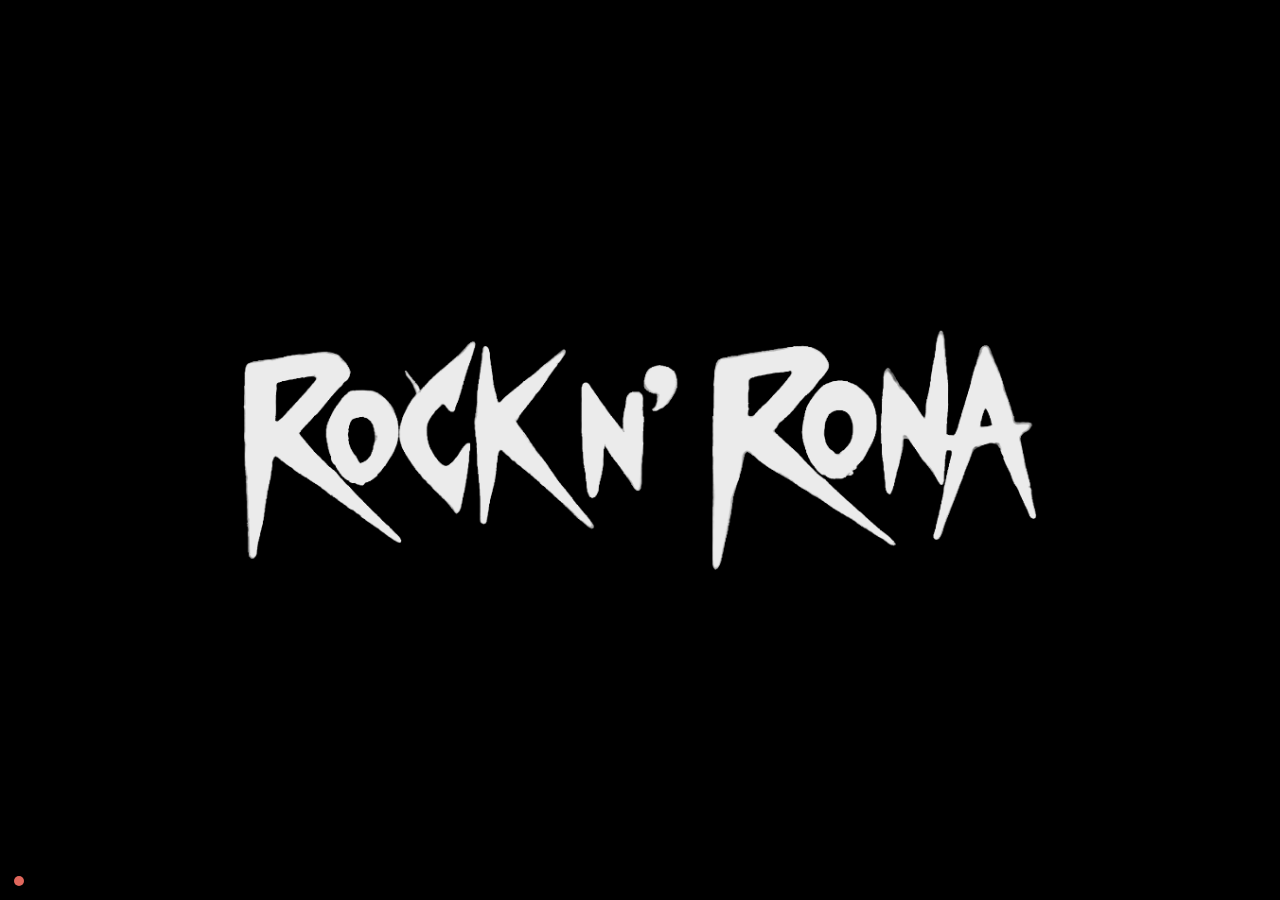
==== app/src/main/assets/viewer.html @ 6b7be0bc "Add files via upload" ====
<!doctype html>
<html lang="he" dir="rtl">
<head>
<meta charset="utf-8">
<meta name="viewport" content="width=device-width, initial-scale=1, user-scalable=no">
<meta name="theme-color" content="#000000">
<title>RocknRona – מסך במה</title>
<link rel="stylesheet" href="fonts.css">
<style>
html,body{margin:0;height:100%;background:#000;color:#F2EEE6;overflow:hidden;font-family:'Assistant',sans-serif;cursor:none}
#idle{position:fixed;inset:0;display:flex;align-items:center;justify-content:center;transition:opacity .5s}
#idle img{width:min(62vw,900px);height:auto;opacity:.92}
#idle.off{opacity:0;pointer-events:none}
#hdr{position:fixed;top:0;left:0;right:0;height:7vh;min-height:34px;display:flex;align-items:center;gap:2vw;padding:0 3vw;font-family:'Rubik','Assistant',sans-serif;font-weight:600;font-size:max(15px,2.4vh);color:#8F897F;z-index:2;background:linear-gradient(#000 70%,rgba(0,0,0,0))}
#hdr b{color:#CFC9BF;font-weight:600;white-space:nowrap;overflow:hidden;text-overflow:ellipsis}
#hdr .fl{flex:1}
#sc{position:fixed;left:0;right:0;top:0;bottom:0;overflow:hidden}
#in{margin:0 auto;padding:0 4vw;max-width:1500px;font-weight:800;will-change:transform}
#in.mirror{transform:scaleX(-1)}
.ln{opacity:.55;transition:opacity .25s}
.ln.past{opacity:.22}
.ln.cur{opacity:1}
.ln.note{font-size:.45em;font-style:italic;font-weight:600;font-family:'Assistant',sans-serif}
.sec{font-family:'Assistant',sans-serif;font-size:max(16px,.26em);font-weight:800;letter-spacing:1px;margin:.9em 0 .1em;opacity:.85}
.gap{height:.45em}
.paged .part{display:none}
.paged .part.on{display:block;animation:pg .28s ease-out}
.paged .ln{opacity:1}
.paged .part>.sec:first-child{margin-top:0}
.paged .part>.gap:last-child{display:none}
@keyframes pg{from{opacity:0;transform:translateY(1.2vh)}to{opacity:1;transform:none}}
#msg{position:fixed;inset:0;display:none;flex-direction:column;align-items:center;justify-content:center;gap:2vh;text-align:center;padding:0 6vw}
#msg b{font-family:'Rubik','Assistant',sans-serif;font-size:7vh;font-weight:600}
#msg span{font-size:3vh;color:#8F897F}
#dot{position:fixed;left:14px;bottom:14px;width:10px;height:10px;border-radius:50%;background:#E0675C;display:none;z-index:3}
</style>
</head>
<body>
<div id="sc"><div id="in"></div></div>
<div id="hdr" hidden><b id="t"></b><span class="fl"></span><span id="n"></span></div>
<div id="msg"><b id="mt"></b><span id="ms"></span></div>
<div id="idle"><img src="logo.png" alt="RocknRona"></div>
<div id="dot"></div>
<script>
'use strict';
const $=s=>document.querySelector(s);
const esc=s=>String(s==null?'':s).replace(/[&<>"']/g,c=>({'&':'&amp;','<':'&lt;','>':'&gt;','"':'&quot;',"'":'&#39;'}[c]));
let key='',st=null,cur=0,target=0,lines=[],parts=[],raf=0;
function hdrH(){return $('#hdr').hidden?0:$('#hdr').offsetHeight}
function scale(){return Math.min(innerWidth/1180,innerHeight/760)}
function build(s){
 const inn=$('#in');
 inn.style.cssText='font-family:'+s.font+';font-weight:'+s.w+';font-size:'+Math.round(s.size*scale())+'px;text-align:'+s.align+';line-height:'+s.lh;
 let h='';
 s.parts.forEach(p=>{
  h+='<div class="part">';
  if(s.labels)h+='<div class="sec" style="color:'+p.c+'">'+esc(p.n)+'</div>';
  p.x.split('\n').forEach(l=>{h+=l.trim()?'<div class="ln'+(p.t==='note'?' note':'')+'" style="color:'+p.c+'">'+esc(l)+'</div>':'<div class="gap"></div>'});
  if(!s.labels)h+='<div class="gap"></div>';
  h+='</div>';
 });
 inn.innerHTML=h;
 lines=[...inn.querySelectorAll('.ln')];parts=[...inn.querySelectorAll('.part')];
}
function fit(el){
 if(!el)return;el.style.fontSize='';
 const room=innerHeight-hdrH()-Math.round(innerHeight*.05);
 for(let k=0;k<3;k++){const h=el.offsetHeight;if(!h||h<=room)break;const c=parseFloat(el.style.fontSize)||100;el.style.fontSize=Math.max(40,c*room/h*.98)+'%'}
}
function loop(){
 raf=requestAnimationFrame(loop);
 const d=target-cur;if(Math.abs(d)<.5){cur=target}else cur+=d*.12;
 $('#in').style.transform='translateY('+(-cur)+'px)'+(st&&st.mirror?' scaleX(-1)':'');
}
function apply(s){
 st=s;
 if(!s||s.idle){$('#idle').classList.remove('off');$('#hdr').hidden=true;$('#msg').style.display='none';$('#in').innerHTML='';key='';return}
 $('#idle').classList.add('off');
 $('#hdr').hidden=false;$('#t').textContent=s.title+(s.artist?' · '+s.artist:'');
 $('#n').textContent=s.count>1?(s.idx+1)+' / '+s.count:'';
 if(s.kind==='pdf'){
  $('#in').innerHTML='';key='';
  $('#msg').style.display='flex';$('#mt').textContent=s.title;$('#ms').textContent='קובץ PDF – מוצג בטאבלט'+(s.pages?' · עמוד '+(s.page+1)+' מתוך '+s.pages:'');
  return;
 }
 $('#msg').style.display='none';
 const k=JSON.stringify([s.title,s.parts,s.font,s.size,s.lh,s.align,s.labels,innerWidth,innerHeight]);
 const inn=$('#in');
 if(k!==key){key=k;build(s);cur=target=0}
 inn.classList.toggle('paged',!!s.manual);
 if(s.manual){
  parts.forEach((p,i)=>{if(i===s.part){if(!p.classList.contains('on')){p.classList.add('on');fit(p)}}else{p.classList.remove('on');p.style.fontSize=''}});
  inn.style.paddingTop=(hdrH()+Math.round(innerHeight*.02))+'px';
  target=0;cur=0;
 }else{
  parts.forEach(p=>{p.classList.remove('on');p.style.fontSize=''});
  inn.style.paddingTop=Math.round(innerHeight*.45)+'px';inn.style.paddingBottom=Math.round(innerHeight*.8)+'px';
  lines.forEach((l,i)=>{l.classList.toggle('past',i<s.line);l.classList.toggle('cur',i===s.line)});
  const L=lines[Math.max(0,s.line)];
  if(L)target=Math.max(0,L.offsetTop+L.offsetHeight/2-innerHeight*.42);
 }
}
addEventListener('resize',()=>{key='';if(st)apply(st)});
addEventListener('message',e=>{if(e.data&&e.data.rnState)apply(e.data.rnState)});
if(/^https?:$/.test(location.protocol)&&window.EventSource){
 const es=new EventSource('/events');
 es.onmessage=e=>{$('#dot').style.display='none';try{apply(JSON.parse(e.data))}catch(x){}};
 es.onerror=()=>{$('#dot').style.display='block'};
}
loop();
</script>
</body>
</html>
---- app/src/main/assets/fonts.css ----
@font-face{font-family:'Assistant';font-style:normal;font-weight:400;font-display:swap;src:url(fonts/assistant-hebrew-400-normal.woff2) format('woff2');unicode-range:U+0307-0308,U+0590-05FF,U+200C-2010,U+20AA,U+25CC,U+FB1D-FB4F}
@font-face{font-family:'Assistant';font-style:normal;font-weight:400;font-display:swap;src:url(fonts/assistant-latin-400-normal.woff2) format('woff2');unicode-range:U+0000-00FF,U+0131,U+0152-0153,U+02BB-02BC,U+02C6,U+02DA,U+02DC,U+0304,U+0308,U+0329,U+2000-206F,U+20AC,U+2122,U+2191,U+2193,U+2212,U+2215,U+FEFF,U+FFFD}
@font-face{font-family:'Assistant';font-style:normal;font-weight:600;font-display:swap;src:url(fonts/assistant-hebrew-600-normal.woff2) format('woff2');unicode-range:U+0307-0308,U+0590-05FF,U+200C-2010,U+20AA,U+25CC,U+FB1D-FB4F}
@font-face{font-family:'Assistant';font-style:normal;font-weight:600;font-display:swap;src:url(fonts/assistant-latin-600-normal.woff2) format('woff2');unicode-range:U+0000-00FF,U+0131,U+0152-0153,U+02BB-02BC,U+02C6,U+02DA,U+02DC,U+0304,U+0308,U+0329,U+2000-206F,U+20AC,U+2122,U+2191,U+2193,U+2212,U+2215,U+FEFF,U+FFFD}
@font-face{font-family:'Assistant';font-style:normal;font-weight:700;font-display:swap;src:url(fonts/assistant-hebrew-700-normal.woff2) format('woff2');unicode-range:U+0307-0308,U+0590-05FF,U+200C-2010,U+20AA,U+25CC,U+FB1D-FB4F}
@font-face{font-family:'Assistant';font-style:normal;font-weight:700;font-display:swap;src:url(fonts/assistant-latin-700-normal.woff2) format('woff2');unicode-range:U+0000-00FF,U+0131,U+0152-0153,U+02BB-02BC,U+02C6,U+02DA,U+02DC,U+0304,U+0308,U+0329,U+2000-206F,U+20AC,U+2122,U+2191,U+2193,U+2212,U+2215,U+FEFF,U+FFFD}
@font-face{font-family:'Assistant';font-style:normal;font-weight:800;font-display:swap;src:url(fonts/assistant-hebrew-800-normal.woff2) format('woff2');unicode-range:U+0307-0308,U+0590-05FF,U+200C-2010,U+20AA,U+25CC,U+FB1D-FB4F}
@font-face{font-family:'Assistant';font-style:normal;font-weight:800;font-display:swap;src:url(fonts/assistant-latin-800-normal.woff2) format('woff2');unicode-range:U+0000-00FF,U+0131,U+0152-0153,U+02BB-02BC,U+02C6,U+02DA,U+02DC,U+0304,U+0308,U+0329,U+2000-206F,U+20AC,U+2122,U+2191,U+2193,U+2212,U+2215,U+FEFF,U+FFFD}
@font-face{font-family:'Frank Ruhl Libre';font-style:normal;font-weight:500;font-display:swap;src:url(fonts/frank-ruhl-libre-hebrew-500-normal.woff2) format('woff2');unicode-range:U+0307-0308,U+0590-05FF,U+200C-2010,U+20AA,U+25CC,U+FB1D-FB4F}
@font-face{font-family:'Frank Ruhl Libre';font-style:normal;font-weight:500;font-display:swap;src:url(fonts/frank-ruhl-libre-latin-500-normal.woff2) format('woff2');unicode-range:U+0000-00FF,U+0131,U+0152-0153,U+02BB-02BC,U+02C6,U+02DA,U+02DC,U+0304,U+0308,U+0329,U+2000-206F,U+20AC,U+2122,U+2191,U+2193,U+2212,U+2215,U+FEFF,U+FFFD}
@font-face{font-family:'Frank Ruhl Libre';font-style:normal;font-weight:700;font-display:swap;src:url(fonts/frank-ruhl-libre-hebrew-700-normal.woff2) format('woff2');unicode-range:U+0307-0308,U+0590-05FF,U+200C-2010,U+20AA,U+25CC,U+FB1D-FB4F}
@font-face{font-family:'Frank Ruhl Libre';font-style:normal;font-weight:700;font-display:swap;src:url(fonts/frank-ruhl-libre-latin-700-normal.woff2) format('woff2');unicode-range:U+0000-00FF,U+0131,U+0152-0153,U+02BB-02BC,U+02C6,U+02DA,U+02DC,U+0304,U+0308,U+0329,U+2000-206F,U+20AC,U+2122,U+2191,U+2193,U+2212,U+2215,U+FEFF,U+FFFD}
@font-face{font-family:'Frank Ruhl Libre';font-style:normal;font-weight:900;font-display:swap;src:url(fonts/frank-ruhl-libre-hebrew-900-normal.woff2) format('woff2');unicode-range:U+0307-0308,U+0590-05FF,U+200C-2010,U+20AA,U+25CC,U+FB1D-FB4F}
@font-face{font-family:'Frank Ruhl Libre';font-style:normal;font-weight:900;font-display:swap;src:url(fonts/frank-ruhl-libre-latin-900-normal.woff2) format('woff2');unicode-range:U+0000-00FF,U+0131,U+0152-0153,U+02BB-02BC,U+02C6,U+02DA,U+02DC,U+0304,U+0308,U+0329,U+2000-206F,U+20AC,U+2122,U+2191,U+2193,U+2212,U+2215,U+FEFF,U+FFFD}
@font-face{font-family:'Secular One';font-style:normal;font-weight:400;font-display:swap;src:url(fonts/secular-one-hebrew-400-normal.woff2) format('woff2');unicode-range:U+0307-0308,U+0590-05FF,U+200C-2010,U+20AA,U+25CC,U+FB1D-FB4F}
@font-face{font-family:'Secular One';font-style:normal;font-weight:400;font-display:swap;src:url(fonts/secular-one-latin-400-normal.woff2) format('woff2');unicode-range:U+0000-00FF,U+0131,U+0152-0153,U+02BB-02BC,U+02C6,U+02DA,U+02DC,U+0304,U+0308,U+0329,U+2000-206F,U+20AC,U+2122,U+2191,U+2193,U+2212,U+2215,U+FEFF,U+FFFD}
@font-face{font-family:'Suez One';font-style:normal;font-weight:400;font-display:swap;src:url(fonts/suez-one-hebrew-400-normal.woff2) format('woff2');unicode-range:U+0307-0308,U+0590-05FF,U+200C-2010,U+20AA,U+25CC,U+FB1D-FB4F}
@font-face{font-family:'Suez One';font-style:normal;font-weight:400;font-display:swap;src:url(fonts/suez-one-latin-400-normal.woff2) format('woff2');unicode-range:U+0000-00FF,U+0131,U+0152-0153,U+02BB-02BC,U+02C6,U+02DA,U+02DC,U+0304,U+0308,U+0329,U+2000-206F,U+20AC,U+2122,U+2191,U+2193,U+2212,U+2215,U+FEFF,U+FFFD}
@font-face{font-family:'Rubik';font-style:normal;font-weight:500;font-display:swap;src:url(fonts/rubik-hebrew-500-normal.woff2) format('woff2');unicode-range:U+0307-0308,U+0590-05FF,U+200C-2010,U+20AA,U+25CC,U+FB1D-FB4F}
@font-face{font-family:'Rubik';font-style:normal;font-weight:500;font-display:swap;src:url(fonts/rubik-latin-500-normal.woff2) format('woff2');unicode-range:U+0000-00FF,U+0131,U+0152-0153,U+02BB-02BC,U+02C6,U+02DA,U+02DC,U+0304,U+0308,U+0329,U+2000-206F,U+20AC,U+2122,U+2191,U+2193,U+2212,U+2215,U+FEFF,U+FFFD}
@font-face{font-family:'Rubik';font-style:normal;font-weight:600;font-display:swap;src:url(fonts/rubik-hebrew-600-normal.woff2) format('woff2');unicode-range:U+0307-0308,U+0590-05FF,U+200C-2010,U+20AA,U+25CC,U+FB1D-FB4F}
@font-face{font-family:'Rubik';font-style:normal;font-weight:600;font-display:swap;src:url(fonts/rubik-latin-600-normal.woff2) format('woff2');unicode-range:U+0000-00FF,U+0131,U+0152-0153,U+02BB-02BC,U+02C6,U+02DA,U+02DC,U+0304,U+0308,U+0329,U+2000-206F,U+20AC,U+2122,U+2191,U+2193,U+2212,U+2215,U+FEFF,U+FFFD}
@font-face{font-family:'Rubik';font-style:normal;font-weight:700;font-display:swap;src:url(fonts/rubik-hebrew-700-normal.woff2) format('woff2');unicode-range:U+0307-0308,U+0590-05FF,U+200C-2010,U+20AA,U+25CC,U+FB1D-FB4F}
@font-face{font-family:'Rubik';font-style:normal;font-weight:700;font-display:swap;src:url(fonts/rubik-latin-700-normal.woff2) format('woff2');unicode-range:U+0000-00FF,U+0131,U+0152-0153,U+02BB-02BC,U+02C6,U+02DA,U+02DC,U+0304,U+0308,U+0329,U+2000-206F,U+20AC,U+2122,U+2191,U+2193,U+2212,U+2215,U+FEFF,U+FFFD}
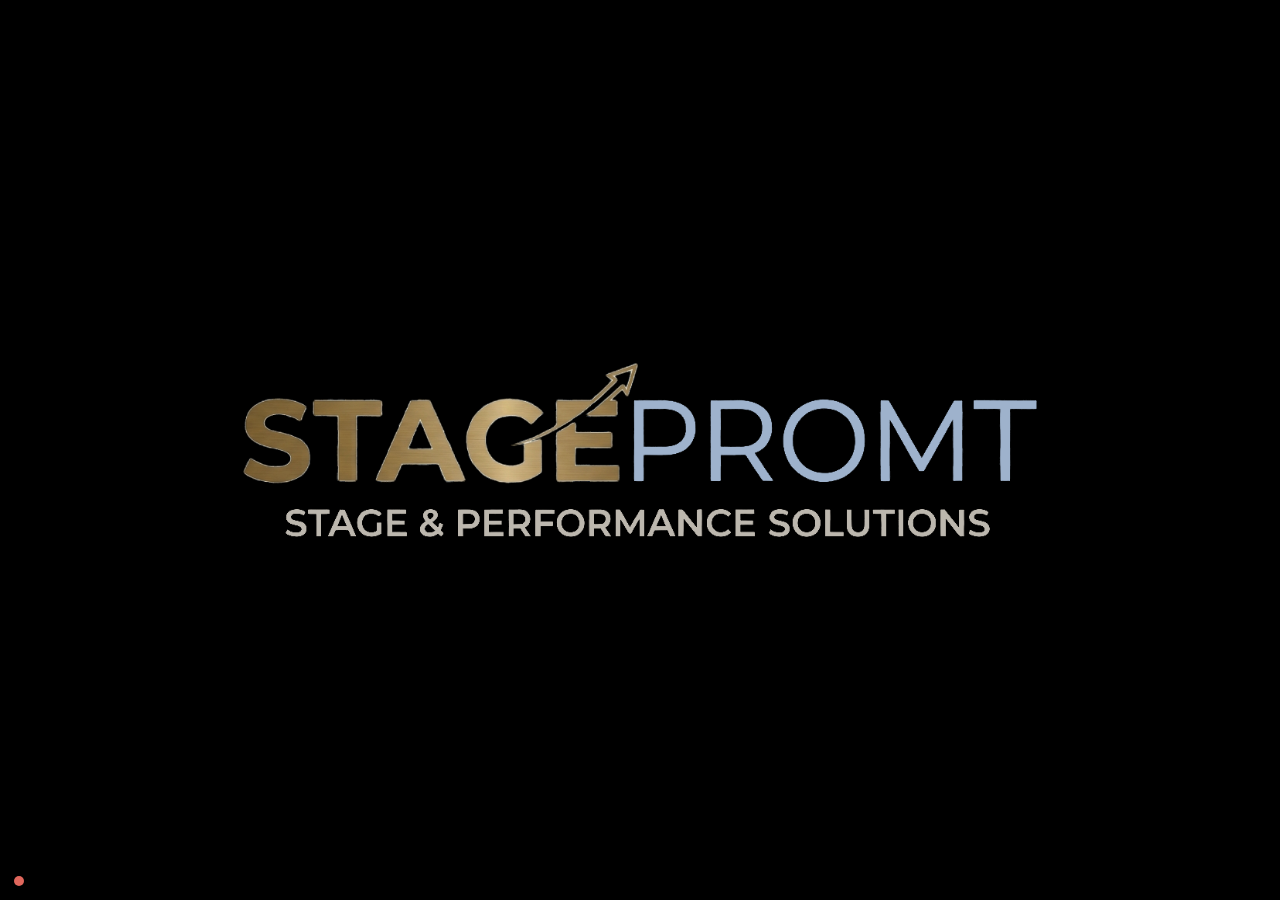
==== commit fa2eac37: "Add files via upload" ====
--- a/app/src/main/assets/viewer.html
+++ b/app/src/main/assets/viewer.html
@@ -4,7 +4,7 @@
 <meta charset="utf-8">
 <meta name="viewport" content="width=device-width, initial-scale=1, user-scalable=no">
 <meta name="theme-color" content="#000000">
-<title>RocknRona – מסך במה</title>
+<title>StagePromt – מסך במה</title>
 <link rel="stylesheet" href="fonts.css">
 <style>
 html,body{margin:0;height:100%;background:#000;color:#F2EEE6;overflow:hidden;font-family:'Assistant',sans-serif;cursor:none}
@@ -39,7 +39,7 @@
 <div id="sc"><div id="in"></div></div>
 <div id="hdr" hidden><b id="t"></b><span class="fl"></span><span id="n"></span></div>
 <div id="msg"><b id="mt"></b><span id="ms"></span></div>
-<div id="idle"><img src="logo.png" alt="RocknRona"></div>
+<div id="idle"><img src="logo.png" alt="StagePromt"></div>
 <div id="dot"></div>
 <script>
 'use strict';
